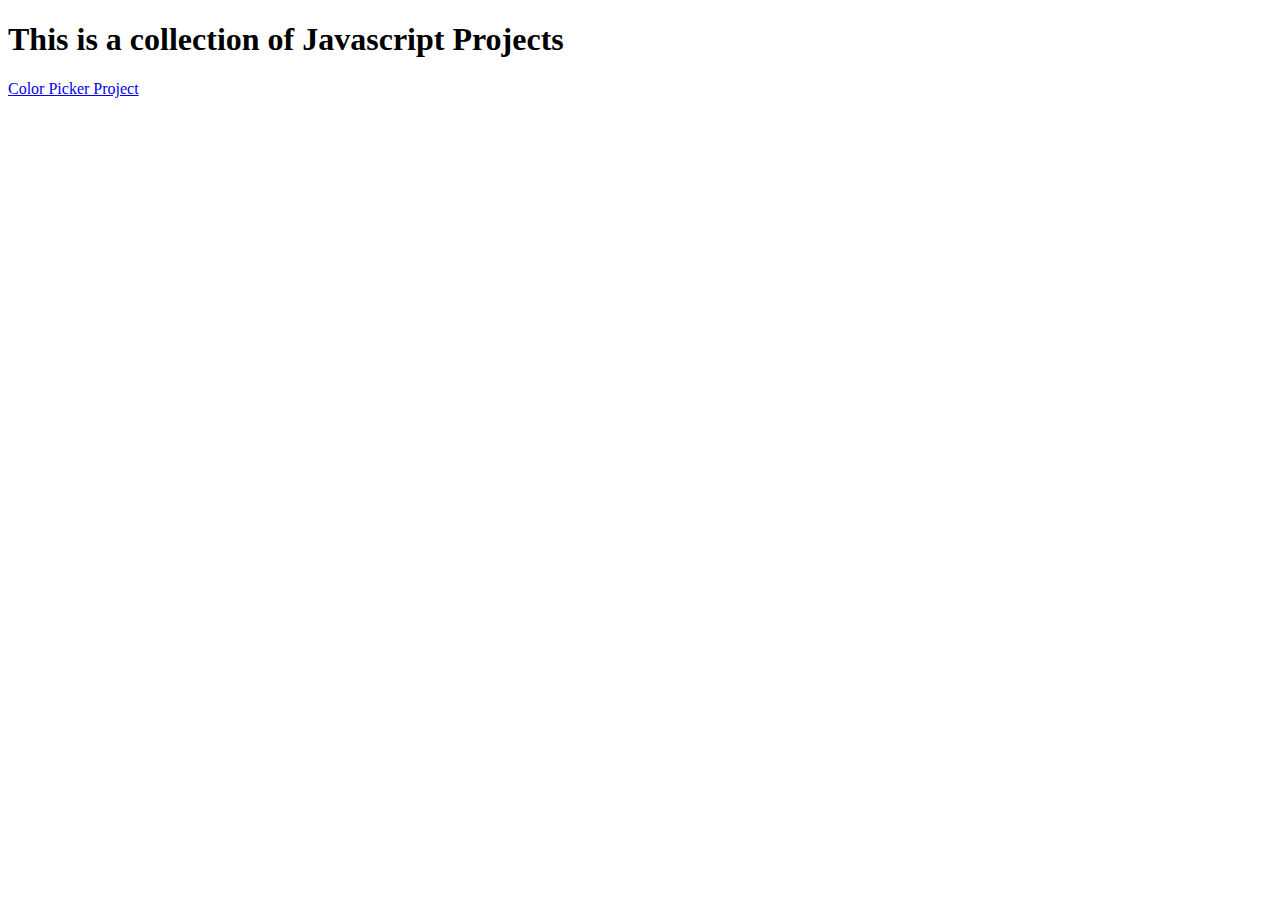
==== index.html @ b8f986b2 "home page, color picker" ====
<!DOCTYPE html>
<html lang="en">
<head>
    <meta charset="UTF-8">
    <meta name="viewport" content="width=device-width, initial-scale=1.0">
    <title>JavaScript Projects</title>
</head>

<body>
    <div>
        <h1>This is a collection of Javascript Projects</h1>
    </div>
    
    <div>
        <a href="/colorPicker/colorPicker.html">Color Picker Project</a>
    </div>
</body>
</html>
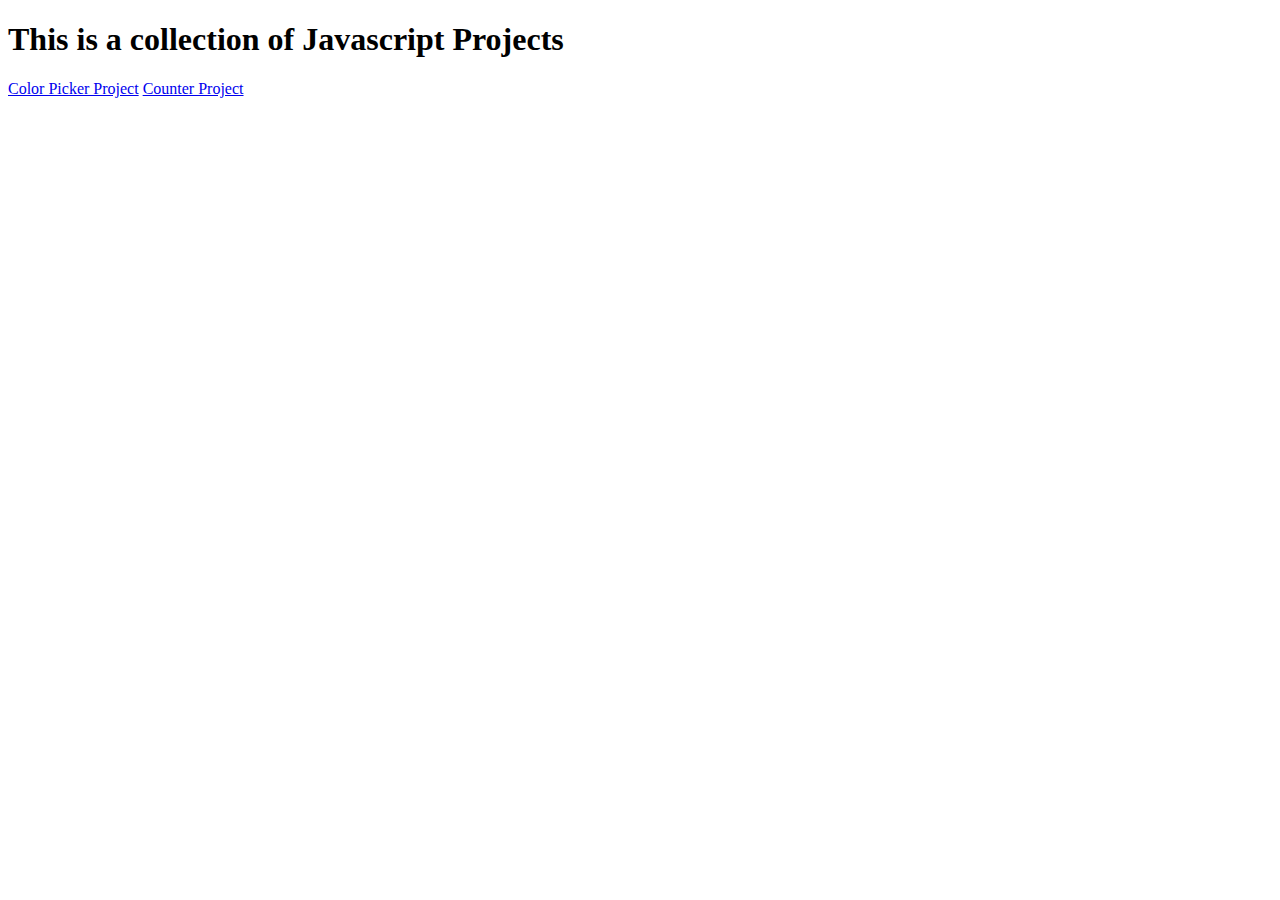
==== commit 2ea3dd8f: "Counter project added" ====
--- a/index.html
+++ b/index.html
@@ -13,6 +13,7 @@
     
     <div>
         <a href="/colorPicker/colorPicker.html">Color Picker Project</a>
+        <a href="/counter/counter.html">Counter Project</a>
     </div>
 </body>
 </html>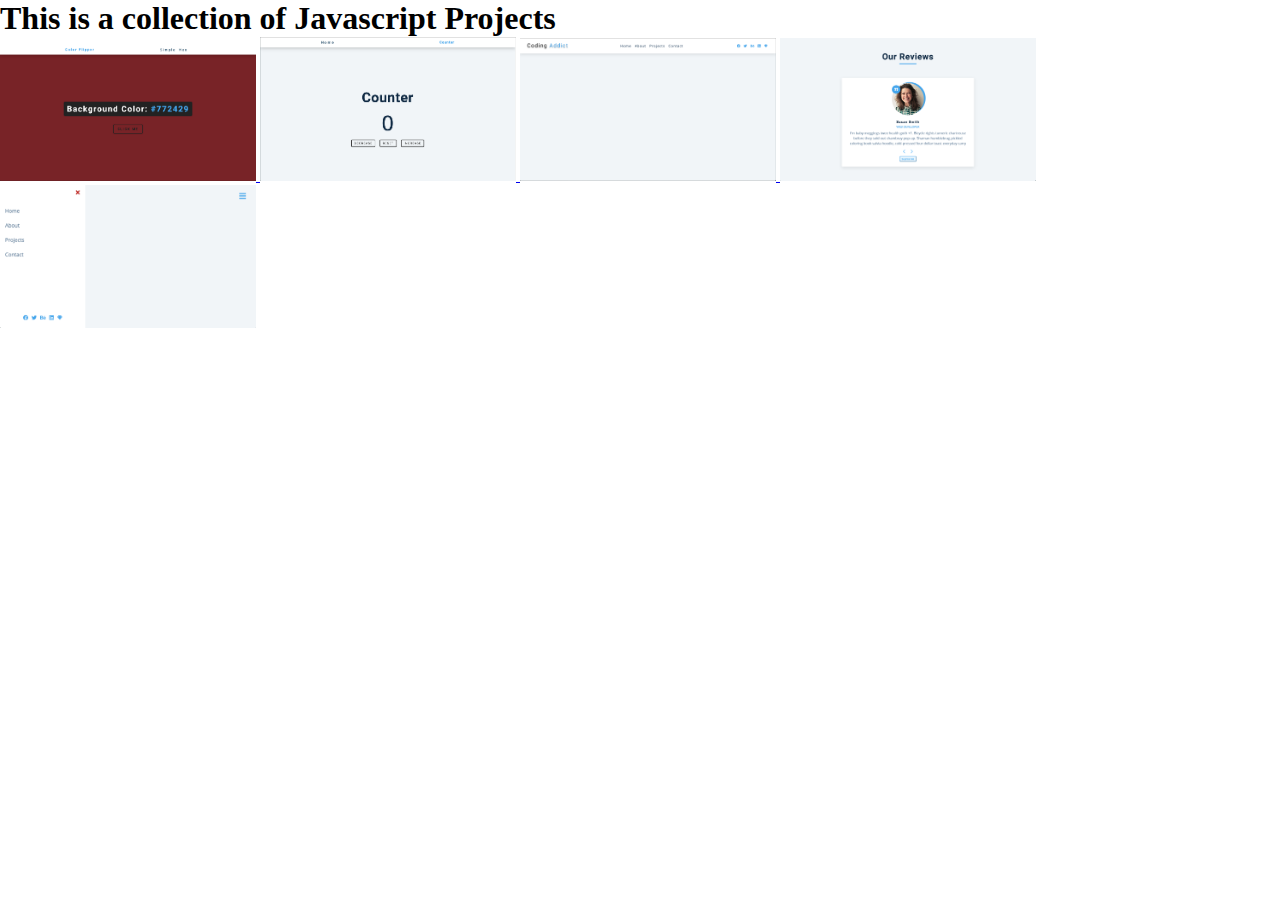
==== commit 0ac7cc20: "home project styling" ====
--- a/index.html
+++ b/index.html
@@ -3,6 +3,7 @@
 <head>
     <meta charset="UTF-8">
     <meta name="viewport" content="width=device-width, initial-scale=1.0">
+    <link rel="stylesheet" href="style.css" />
     <title>JavaScript Projects</title>
 </head>
 
@@ -11,9 +12,24 @@
         <h1>This is a collection of Javascript Projects</h1>
     </div>
     
-    <div>
-        <a href="/colorPicker/colorPicker.html">Color Picker Project</a>
-        <a href="/counter/counter.html">Counter Project</a>
+    <div class=="gallery">
+        <a href="./colorPicker/colorPicker.html" class="project">
+            <img src="./images/colorPicker.png" alt="color picker">
+        </a>
+        <a href="./counter/counter.html" class="project">
+            <img src="./images/counter.png" alt="counter project">
+        </a>
+        <a href="./navbar/navbar.html" class="project">
+            <img src="./images/navbar.png" alt="navbar project">
+        </a>
+        <a href="./reviews/reviews.html" class="project">
+            <img src="./images/reviews.png" alt="reviews project">
+        </a>
+        <a href="sidebar/sidebar.html" class="project">
+            <img src="./images/sidebar.png" alt="sidebar project">
+        </a>
     </div>
+
+    
 </body>
 </html>--- a/style.css
+++ b/style.css
@@ -0,0 +1,14 @@
+*{
+    box-sizing: border-box;
+    margin: 0;
+}
+.gallery{
+    display: grid;
+    grid-template-columns: repeat(8, 1fr);
+    grid-gap: 100px;
+}
+.project img{
+    width: 20%;
+    height: 20%;
+    object-fit: cover;
+}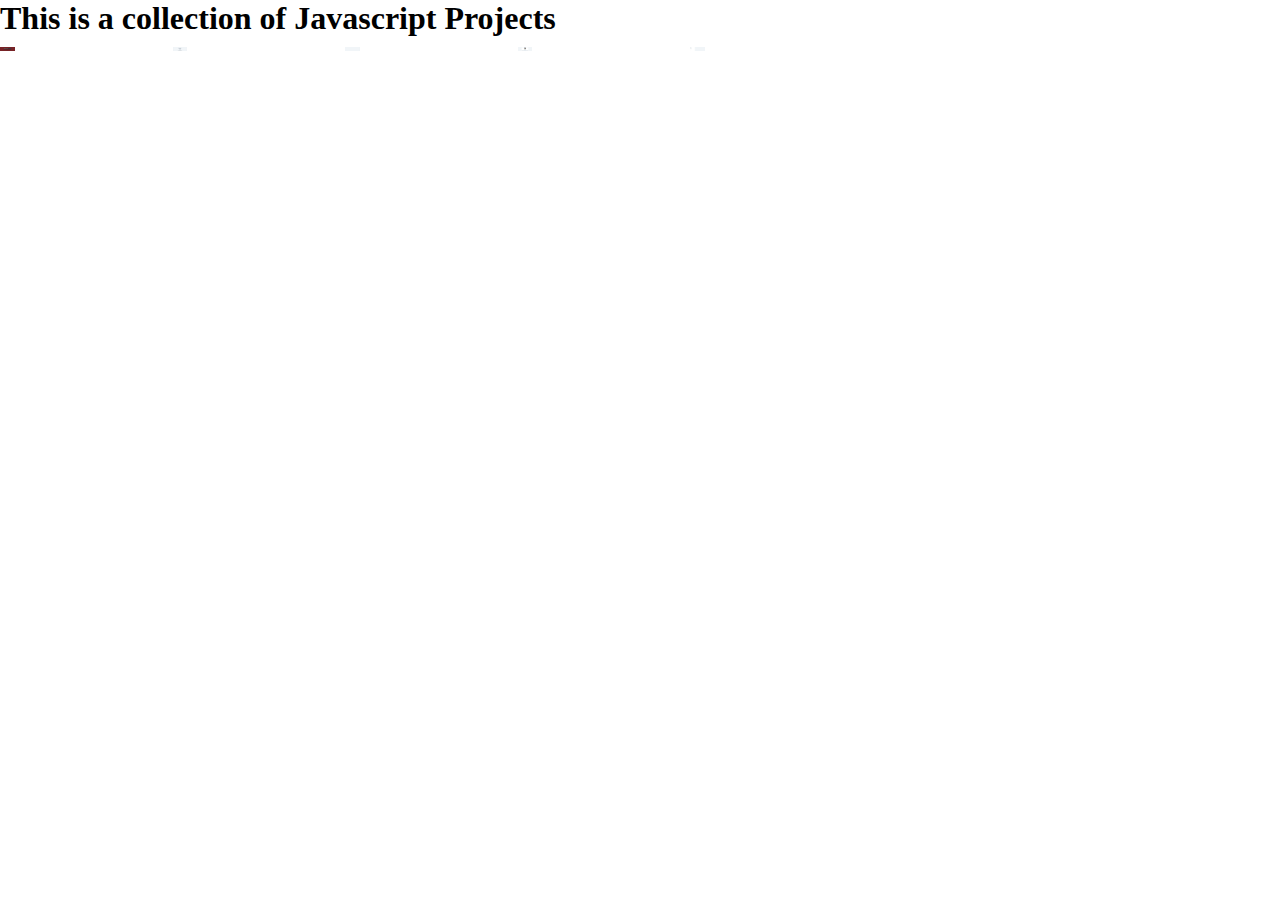
==== commit 652fe71a: "fixed typo" ====
--- a/index.html
+++ b/index.html
@@ -12,7 +12,7 @@
         <h1>This is a collection of Javascript Projects</h1>
     </div>
     
-    <div class=="gallery">
+    <div class="gallery">
         <a href="./colorPicker/colorPicker.html" class="project">
             <img src="./images/colorPicker.png" alt="color picker">
         </a>
